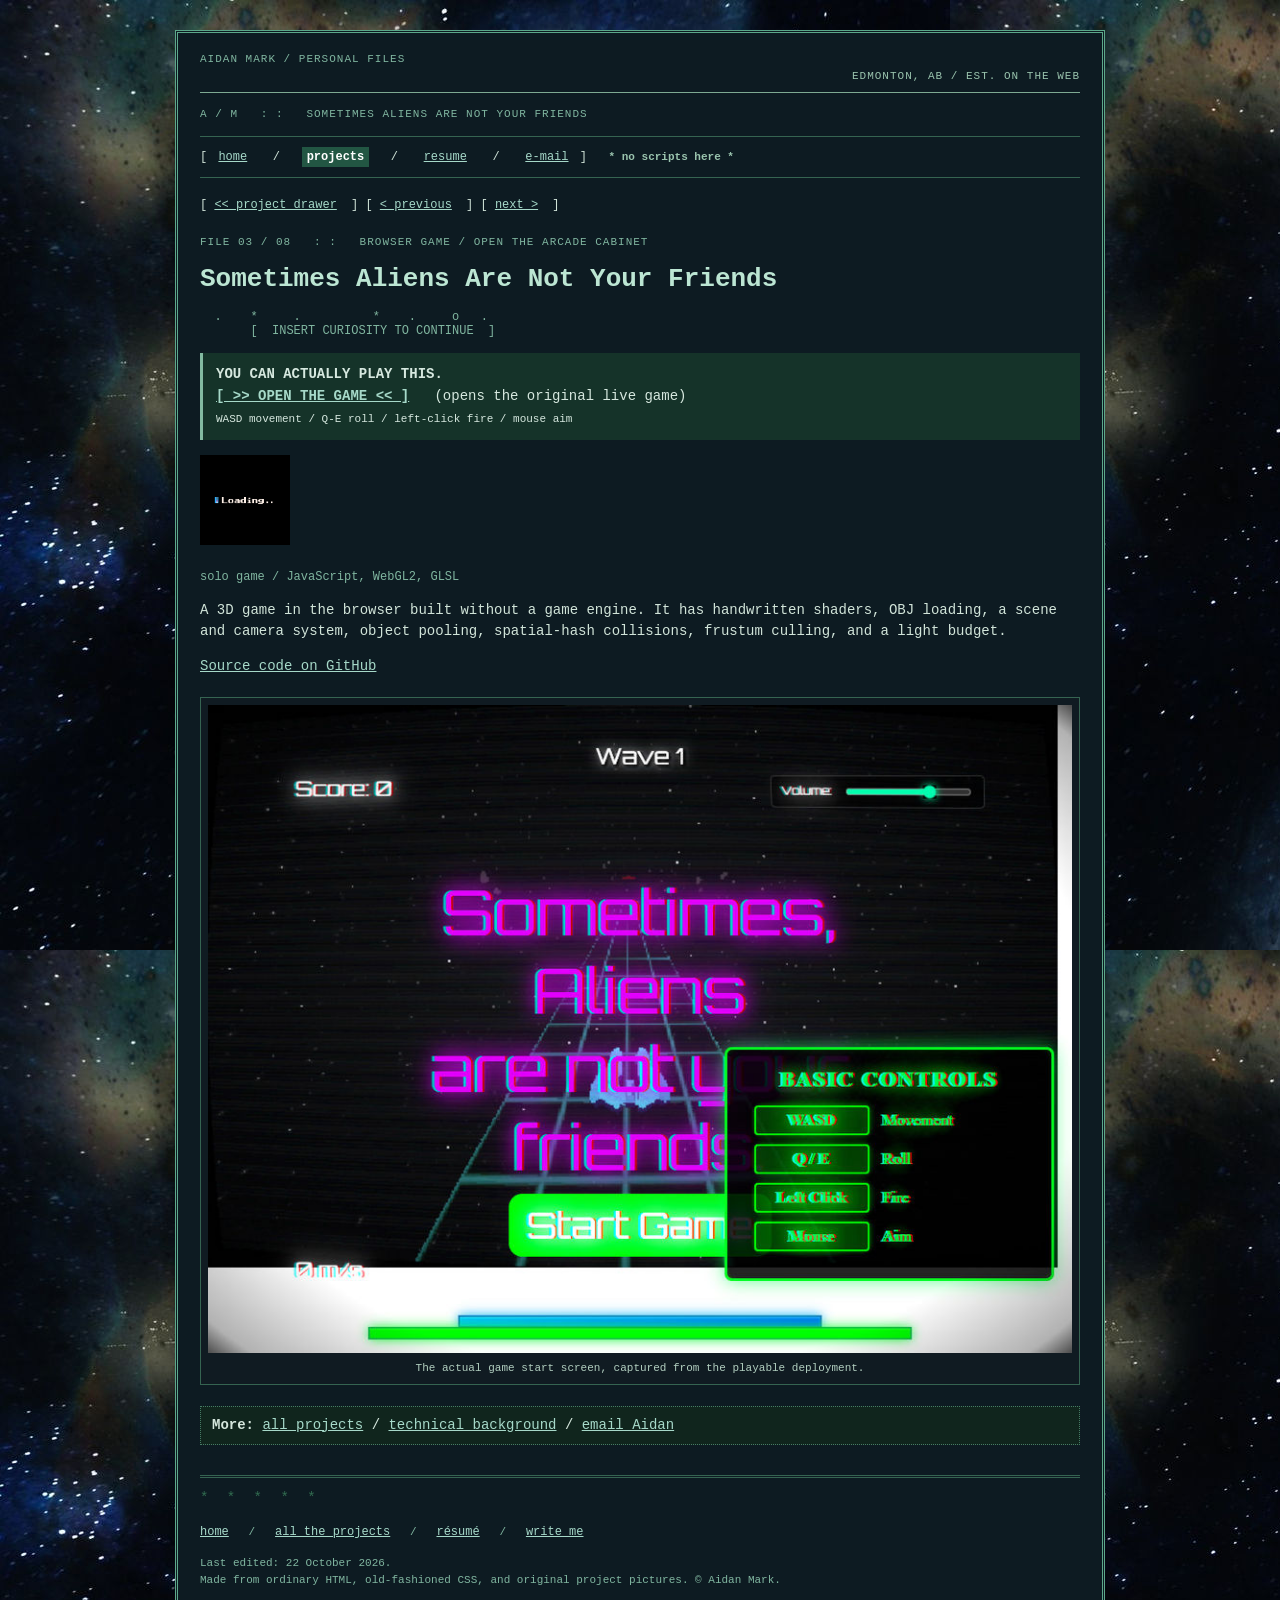
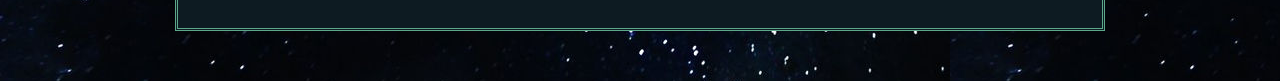
==== aliens.html @ d4bb8c3b "Give the classic preview a green office home and themed project rooms" ====
<!DOCTYPE HTML PUBLIC "-//W3C//DTD HTML 4.01//EN" "http://www.w3.org/TR/html4/strict.dtd">
<html lang="en">
<head>
<meta http-equiv="Content-Type" content="text/html; charset=utf-8">
<meta name="viewport" content="width=device-width, initial-scale=1">
<meta name="description" content="Aidan Mark, Edmonton. Handmade notes on software, robotics, music, and projects.">
<title>Sometimes Aliens Are Not Your Friends - Aidan Mark</title>
<link rel="stylesheet" type="text/css" href="style.css">
</head>
<body class="theme-aliens">
<div class="binder" id="top">
  <p class="topline">AIDAN MARK / PERSONAL FILES <span class="right">EDMONTON, AB / EST. ON THE WEB</span></p>
  <p class="file-id">A / M &nbsp; : : &nbsp; SOMETIMES ALIENS ARE NOT YOUR FRIENDS</p>
  <p class="links">[ <a href="index.html">home</a> &nbsp; / &nbsp; <strong>projects</strong> &nbsp; / &nbsp; <a href="resume.html">resume</a> &nbsp; / &nbsp; <a href="mailto:abmark88@gmail.com">e-mail</a> ] &nbsp; <span class="stamp">* no scripts here *</span></p>

  <p class="file-nav">[ <a href="projects.html#aliens">&lt;&lt; project drawer</a> ] [ <a href="robot.html">&lt; previous</a> ] [ <a href="security.html">next &gt;</a> ]</p>
  <p class="file-id">FILE 03 / 08 &nbsp; : : &nbsp; BROWSER GAME / OPEN THE ARCADE CABINET</p>
  <h1 class="file-h1">Sometimes Aliens Are Not Your Friends</h1>
  <pre class="doodle">  .    *     .          *    .     o   .
       [  INSERT CURIOSITY TO CONTINUE  ]</pre>
  <div class="note-box"><b>YOU CAN ACTUALLY PLAY THIS.</b><br><a class="external-link" href="https://sometimes-aliens.vercel.app/">[ &gt;&gt; OPEN THE GAME &lt;&lt; ]</a> &nbsp; (opens the original live game)<br><small>WASD movement / Q-E roll / left-click fire / mouse aim</small></div><p><img src="assets/aliens-loading.gif" alt="The game's own animated loading message" width="90"></p>
  <div class="project-intro"><p class="tech">solo game / JavaScript, WebGL2, GLSL</p>
      <p>A 3D game in the browser built without a game engine. It has handwritten shaders, OBJ loading, a scene and camera system, object pooling, spatial-hash collisions, frustum culling, and a light budget.</p>
      <p><a href="https://github.com/akimbo-md/Sometimes-Aliens-Are-Not-Your-Friends">Source code on GitHub</a></p></div>
  <div class="figure"><img src="assets/aliens-screen.jpg" alt="The actual game start screen, captured from the playable deployment."><p class="caption">The actual game start screen, captured from the playable deployment.</p></div>

  <p class="contact-paper"><b>More:</b> <a href="projects.html">all projects</a> / <a href="resume.html">technical background</a> / <a href="mailto:abmark88@gmail.com">email Aidan</a></p>
  <div class="foot">
    <p class="stars">* * * * *</p>
    <p><a href="index.html">home</a> &nbsp; / &nbsp; <a href="projects.html">all the projects</a> &nbsp; / &nbsp; <a href="resume.html">r&eacute;sum&eacute;</a> &nbsp; / &nbsp; <a href="mailto:abmark88@gmail.com">write me</a></p>
    <p>Last edited: 22 October 2026.<br>
       Made from ordinary HTML, old-fashioned CSS, and original project pictures. &copy; Aidan Mark.</p>
  </div>
</div>
</body>
</html>
---- style.css ----
/* Aidan Mark's personal pages.
   HTML 4.01 + CSS 2-era techniques. No JavaScript, no layout framework.
   The colour shifts are deliberate: each old project had its own world. */

html { background: #d4e0d3; }
body {
  margin: 0;
  padding: 16px 0 50px;
  font: 14px/1.55 "Courier New", Courier, monospace;
  color: #273d35;
  background: #d4e0d3;
}
a { color: #164b8f; text-decoration: underline; }
a:visited { color: #635381; }
a:hover { color: #fff; background: #2c6653; }
a:focus { outline: 1px dotted #194735; }
img { max-width: 100%; height: auto; border: 0; }
p { margin: 0 0 13px; }
h1 { font: bold 24px/1.22 "Courier New", Courier, monospace; margin: 12px 0; }
h2 { font: bold 18px/1.3 "Courier New", Courier, monospace; margin: 25px 0 10px; }
h3 { font: bold 15px/1.3 "Courier New", Courier, monospace; margin: 0 0 5px; }
small { font-size: 11px; }
ul { padding-left: 24px; }
li { padding: 2px 0; }

.binder {
  width: 84%;
  max-width: 880px;
  margin: 14px auto 0;
  padding: 18px 22px 26px;
  background: #eef4ea;
  border: 3px double #225643;
}
.topline {
  border-bottom: 1px solid #7eaa92;
  font-size: 11px;
  letter-spacing: 1px;
  padding-bottom: 7px;
  color: #345f4e;
}
.topline .right { display: block; text-align: right; color: #556f5f; }
.ascii-clip { overflow: auto; padding: 20px 0 11px; }
.ascii-name {
  color: #20614c;
  font: bold 11px/1.03 "Courier New", Courier, monospace;
  white-space: pre;
  margin: 0;
}
.print-title {
  position: absolute;
  left: -9999px;
  width: 1px;
  height: 1px;
  overflow: hidden;
}
.mast-note { color: #37634c; font-size: 12px; margin: 5px 0 16px; }
.links {
  border-top: 1px solid #6f947e;
  border-bottom: 1px solid #6f947e;
  padding: 8px 0;
  margin: 0 0 18px;
  line-height: 2;
  font-size: 12px;
}
.links strong { background: #225643; color: #fff; padding: 3px 5px; }
.links a { margin: 0 4px; }
.stamp { color: #315a49; font-weight: bold; font-size: 11px; }
.home-intro h2 { margin-top: 8px; color: #17523d; }
.corridor-photo {
  float: right;
  width: 26%;
  margin: 2px 0 12px 11px;
  padding: 5px;
  border: 2px ridge #9bb4a3;
  background: #f6f7f1;
}
.corridor-photo img { display: block; width: 100%; }
.caption {
  font-size: 11px;
  line-height: 1.45;
  color: #506d5d;
  margin: 5px 0 0;
}
.clear { clear: both; }
.section-marker { color: #417a60; font-weight: bold; }
.home-list { width: 100%; border-collapse: collapse; margin: 5px 0 10px; }
.home-list td { border-bottom: 1px dotted #a8c0ae; padding: 10px 5px; vertical-align: middle; }
.home-list td.number { width: 27px; color: #517d61; font-size: 11px; }
.home-list td.iconpic { width: 84px; }
.home-list img { width: 75px; max-height: 72px; border: 1px solid #819889; background: #fff; }
.home-list b { font-weight: bold; }
.home-list small { color: #526955; }
.notice {
  border: 1px dashed #5f866e;
  background: #e3eee3;
  margin: 21px 0 11px;
  padding: 12px 14px 6px;
  font-size: 12px;
}
.notice b { color: #225643; }
.signoff { margin-top: 22px; font-size: 12px; color: #355742; }
.crumb { font-size: 11px; color: #63786b; margin-bottom: 15px; }
.dir-heading { font-size: 21px; color: #1b5c4d; margin: 3px 0 10px; }
.dir-sub { font-size: 12px; color: #47715b; }
.file-table { width: 100%; border-collapse: separate; border-spacing: 0 13px; }
.file-table td { padding: 9px 9px; vertical-align: top; border: 1px solid #b9caba; background: #f7faf5; }
.file-table .preview { width: 138px; border-right: 0; }
.file-table .preview img { width: 138px; display: block; border: 1px solid #b1b1a5; }
.file-table .details { border-left: 0; }
.file-table .note { font-size: 12px; color: #53695c; }
.file-table h3 { font-size: 16px; margin-top: 3px; }
.file-table p { margin: 3px 0 7px; }
.file-table .open { font-size: 12px; font-weight: bold; }
.file-table .chroma td { background: #fff8ef; }
.file-table .robot td { background: #e8eef6; }
.file-table .aliens td { background: #e0efe7; }
.file-table .security td { background: #e3f2f0; }
.file-table .heaterfy td { background: #fff0e4; }
.file-table .schedulebee td { background: #fff7db; }
.file-table .sonance td { background: #eef1f4; }
.file-table .clients td { background: #fff2f2; }
.foot {
  clear: both;
  margin-top: 30px;
  padding-top: 10px;
  border-top: 3px double #709782;
  color: #537163;
  font-size: 11px;
}
.foot a { font-size: 12px; }
.foot .stars { font-size: 14px; letter-spacing: 5px; color: #316c50; }
.doodle { color: #57735f; font: 12px/1.2 "Courier New", Courier, monospace; overflow: auto; margin: 14px 0; }
.file-id { color: #386c55; font-size: 11px; letter-spacing: 1px; }
.file-h1 { font-size: 26px; color: #225943; margin-top: 8px; }
.file-nav { font-size: 12px; margin: 0 0 19px; }
.file-nav a { margin-right: 7px; }
.project-intro { margin: 15px 0; }
.project-intro .tech { text-transform: none; color: #587363; font-size: 12px; }
.figure {
  margin: 19px 0 20px;
  border: 1px solid #a8bba9;
  padding: 7px;
  background: #fbfdf8;
}
.figure img { display: block; margin: 0 auto; }
.figure .caption { text-align: center; margin: 8px 0 0; }
.figure.small-figure { float: right; width: 30%; margin: 0 0 16px 16px; }
.note-box { padding: 11px 13px; border-left: 3px solid #468666; background: #e0eee6; margin: 15px 0; }
.external-link { font-weight: bold; }
.contact-paper { border: 1px dotted #a6a99c; background: #fffdf2; padding: 8px 11px; margin-top: 21px; }
.resume-photo { float: right; margin: 0 0 16px 17px; border: 3px double #91aa98; }
.skills-list dt { color: #255442; font-weight: bold; margin: 12px 0 2px; }
.skills-list dd { margin: 2px 0 0 23px; }
.work-history dt { margin-top: 14px; font-weight: bold; }
.work-history dt small { color: #62746a; font-weight: normal; }
.work-history dd { margin: 3px 0 0 22px; }

/* The world outside each file changes. Old saved card themes and original
   archived project art are reused here as honest backgrounds. */
body.theme-home {
  background: #cfded1 url("assets/home-hallway.jpg") no-repeat center top;
}
body.theme-projects {
  background: #103c3c url("assets/projects-aero.jpg") no-repeat center top;
}
body.theme-resume {
  background: #d8e0d2 url("assets/resume-paper.jpg") repeat;
}
body.theme-chroma {
  background: #faf8ef url("assets/chroma-paper.jpg") repeat;
}
body.theme-robot {
  background: #102d56 url("assets/robot-blueprint.jpg") repeat;
}
body.theme-aliens {
  background: #01040a url("assets/aliens-sky.jpg") repeat;
}
body.theme-security {
  background: #04526a url("assets/security-sea.jpg") no-repeat center top;
}
body.theme-heaterfy {
  background: #1d1513 url("assets/heaterfy-art.jpg") no-repeat center top;
}
body.theme-schedulebee {
  background: #edcf83 url("assets/schedulebee-bg.jpg") repeat;
}
body.theme-sonance {
  background: #9da6ad url("assets/sonance-metal.jpg") repeat;
}
body.theme-clients {
  background: #e9d6df url("assets/clients-art-bg.jpg") repeat;
}

body.theme-projects .binder { background: #edf6f0; border-color: #2b6655; }
body.theme-resume .binder { background: #fffef8; border-color: #557165; }
body.theme-chroma .binder { background: #fffbf4; border-color: #a75131; color: #4d3830; }
body.theme-robot .binder { background: #eff5fa; border-color: #2d5a91; color: #233d5e; }
body.theme-aliens .binder { background: #0d1b22; border-color: #5ca88a; color: #d1e4d9; }
body.theme-security .binder { background: #f0fbfb; border-color: #267f92; color: #23515b; }
body.theme-heaterfy .binder { background: #fff5ed; border-color: #b05c29; color: #593c2e; }
body.theme-schedulebee .binder { background: #fff8df; border-color: #81609f; color: #5d4c34; }
body.theme-sonance .binder { background: #f4f7fa; border-color: #56758e; color: #3d4d5b; }
body.theme-clients .binder { background: #fffaf7; border-color: #986b80; color: #604e55; }
body.theme-chroma h1, body.theme-chroma h2 { color: #ae431c; }
body.theme-robot h1, body.theme-robot h2 { color: #275d96; }
body.theme-aliens h1, body.theme-aliens h2 { color: #bce6d3; }
body.theme-security h1, body.theme-security h2 { color: #08738b; }
body.theme-heaterfy h1, body.theme-heaterfy h2 { color: #b75322; }
body.theme-schedulebee h1, body.theme-schedulebee h2 { color: #6c4795; }
body.theme-sonance h1, body.theme-sonance h2 { color: #3e6d90; }
body.theme-clients h1, body.theme-clients h2 { color: #945c78; }
body.theme-aliens a { color: #a6d9c9; }
body.theme-aliens a:visited { color: #aeb5e1; }
body.theme-aliens a:hover { color: #00130c; background: #98d0b9; }
body.theme-aliens .topline,
body.theme-aliens .crumb,
body.theme-aliens .file-id,
body.theme-aliens .project-intro .tech,
body.theme-aliens .foot,
body.theme-aliens .doodle { color: #80b6a0; }
body.theme-aliens .links,
body.theme-aliens .foot { border-color: #356451; }
body.theme-aliens .figure { background: #101b22; border-color: #356451; }
body.theme-aliens .caption { color: #b2cfc0; }
body.theme-aliens .topline .right, body.theme-aliens .stamp { color: #9ac4ae; }
body.theme-aliens .note-box { color: #d6e8df; background: #153329; border-color: #82baa1; }
body.theme-aliens .contact-paper { color: #d5e7dd; background: #10251d; border-color: #467b65; }
body.theme-chroma .note-box { background: #fff0df; border-color: #bd653f; }
body.theme-robot .note-box { background: #dceafb; border-color: #4a79a4; }
body.theme-security .note-box { background: #e3f2f4; border-color: #238198; }
body.theme-heaterfy .note-box { background: #ffe8d8; border-color: #b85f2b; }
body.theme-schedulebee .note-box { background: #f5edce; border-color: #8260a0; }
body.theme-sonance .note-box { background: #e5edf2; border-color: #477993; }
body.theme-clients .note-box { background: #fff0f4; border-color: #a46b87; }
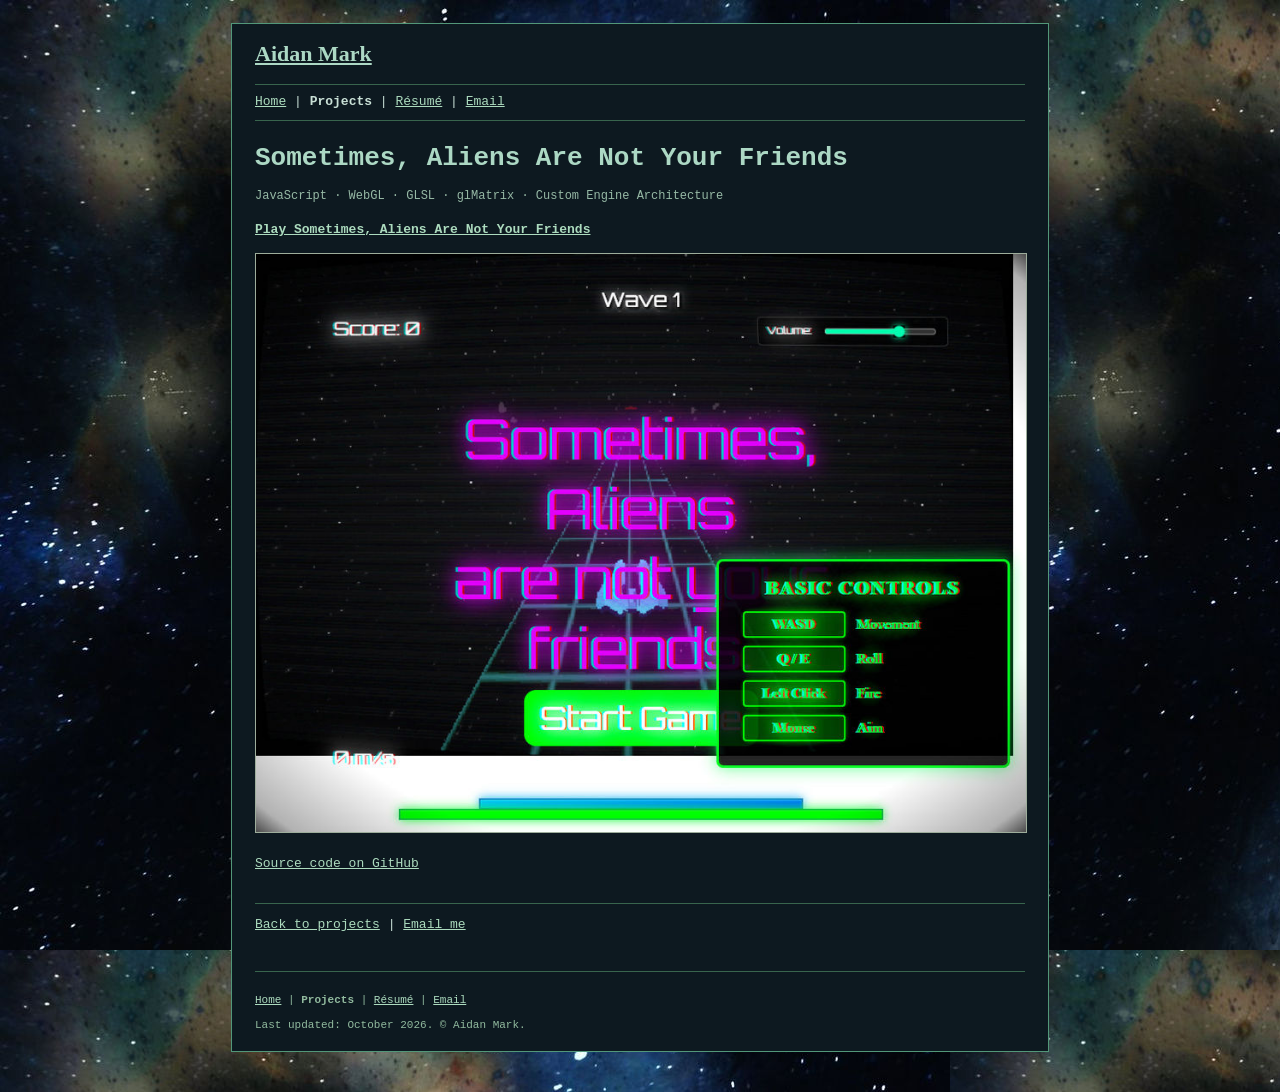
==== commit ee341eb9: "Restore archived project Markdown and remove faux-retro site chrome" ====
--- a/aliens.html
+++ b/aliens.html
@@ -3,34 +3,28 @@
 <head>
 <meta http-equiv="Content-Type" content="text/html; charset=utf-8">
 <meta name="viewport" content="width=device-width, initial-scale=1">
-<meta name="description" content="Aidan Mark, Edmonton. Handmade notes on software, robotics, music, and projects.">
-<title>Sometimes Aliens Are Not Your Friends - Aidan Mark</title>
-<link rel="stylesheet" type="text/css" href="style.css">
+<meta name="description" content="Aidan Mark - software, music, robotics, projects and things made in Edmonton.">
+<title>Sometimes, Aliens Are Not Your Friends - Aidan Mark</title>
+<link rel="stylesheet" href="style.css" type="text/css">
 </head>
-<body class="theme-aliens">
-<div class="binder" id="top">
-  <p class="topline">AIDAN MARK / PERSONAL FILES <span class="right">EDMONTON, AB / EST. ON THE WEB</span></p>
-  <p class="file-id">A / M &nbsp; : : &nbsp; SOMETIMES ALIENS ARE NOT YOUR FRIENDS</p>
-  <p class="links">[ <a href="index.html">home</a> &nbsp; / &nbsp; <strong>projects</strong> &nbsp; / &nbsp; <a href="resume.html">resume</a> &nbsp; / &nbsp; <a href="mailto:abmark88@gmail.com">e-mail</a> ] &nbsp; <span class="stamp">* no scripts here *</span></p>
-
-  <p class="file-nav">[ <a href="projects.html#aliens">&lt;&lt; project drawer</a> ] [ <a href="robot.html">&lt; previous</a> ] [ <a href="security.html">next &gt;</a> ]</p>
-  <p class="file-id">FILE 03 / 08 &nbsp; : : &nbsp; BROWSER GAME / OPEN THE ARCADE CABINET</p>
-  <h1 class="file-h1">Sometimes Aliens Are Not Your Friends</h1>
-  <pre class="doodle">  .    *     .          *    .     o   .
-       [  INSERT CURIOSITY TO CONTINUE  ]</pre>
-  <div class="note-box"><b>YOU CAN ACTUALLY PLAY THIS.</b><br><a class="external-link" href="https://sometimes-aliens.vercel.app/">[ &gt;&gt; OPEN THE GAME &lt;&lt; ]</a> &nbsp; (opens the original live game)<br><small>WASD movement / Q-E roll / left-click fire / mouse aim</small></div><p><img src="assets/aliens-loading.gif" alt="The game's own animated loading message" width="90"></p>
-  <div class="project-intro"><p class="tech">solo game / JavaScript, WebGL2, GLSL</p>
-      <p>A 3D game in the browser built without a game engine. It has handwritten shaders, OBJ loading, a scene and camera system, object pooling, spatial-hash collisions, frustum culling, and a light budget.</p>
-      <p><a href="https://github.com/akimbo-md/Sometimes-Aliens-Are-Not-Your-Friends">Source code on GitHub</a></p></div>
-  <div class="figure"><img src="assets/aliens-screen.jpg" alt="The actual game start screen, captured from the playable deployment."><p class="caption">The actual game start screen, captured from the playable deployment.</p></div>
-
-  <p class="contact-paper"><b>More:</b> <a href="projects.html">all projects</a> / <a href="resume.html">technical background</a> / <a href="mailto:abmark88@gmail.com">email Aidan</a></p>
-  <div class="foot">
-    <p class="stars">* * * * *</p>
-    <p><a href="index.html">home</a> &nbsp; / &nbsp; <a href="projects.html">all the projects</a> &nbsp; / &nbsp; <a href="resume.html">r&eacute;sum&eacute;</a> &nbsp; / &nbsp; <a href="mailto:abmark88@gmail.com">write me</a></p>
-    <p>Last edited: 22 October 2026.<br>
-       Made from ordinary HTML, old-fashioned CSS, and original project pictures. &copy; Aidan Mark.</p>
-  </div>
+<body class="aliens">
+<div class="page">
+<div class="site-head">
+<p class="logo"><a href="index.html">Aidan Mark</a></p>
+<p class="nav"><a href="index.html">Home</a> | <b>Projects</b> | <a href="resume.html">Résumé</a> | <a href="mailto:abmark88@gmail.com">Email</a></p>
+</div>
+<div class="body-text">
+<h1>Sometimes, Aliens Are Not Your Friends</h1>
+<p class="tech">JavaScript · WebGL · GLSL · glMatrix · Custom Engine Architecture</p>
+<p><b><a href="https://sometimes-aliens.vercel.app/">Play Sometimes, Aliens Are Not Your Friends</a></b></p>
+<p><img src="assets/aliens-screen.jpg" alt="Screenshot of the original playable browser game" width="900"></p>
+<p><a href="https://github.com/akimbo-md/Sometimes-Aliens-Are-Not-Your-Friends">Source code on GitHub</a></p><p class="back"><a href="projects.html">Back to projects</a> | <a href="mailto:abmark88@gmail.com">Email me</a></p>
+</div>
+<div class="footer">
+<hr>
+<p><a href="index.html">Home</a> | <b>Projects</b> | <a href="resume.html">Résumé</a> | <a href="mailto:abmark88@gmail.com">Email</a></p>
+<p>Last updated: October 2026. &copy; Aidan Mark.</p>
+</div>
 </div>
 </body>
 </html>
--- a/style.css
+++ b/style.css
@@ -1,234 +1,181 @@
-/* Aidan Mark's personal pages.
-   HTML 4.01 + CSS 2-era techniques. No JavaScript, no layout framework.
-   The colour shifts are deliberate: each old project had its own world. */
+/* Aidan Mark's personal homepage.
+   Ordinary HTML 4.01 / CSS 2-era techniques: text, tables, photos, links. */
 
-html { background: #d4e0d3; }
+html { background: #b6cbbb; }
 body {
   margin: 0;
-  padding: 16px 0 50px;
-  font: 14px/1.55 "Courier New", Courier, monospace;
-  color: #273d35;
-  background: #d4e0d3;
+  padding: 18px 7px 40px;
+  font: 13px/1.6 Verdana, Arial, sans-serif;
+  color: #2b3630;
+  background: #b6cbbb;
 }
-a { color: #164b8f; text-decoration: underline; }
-a:visited { color: #635381; }
-a:hover { color: #fff; background: #2c6653; }
-a:focus { outline: 1px dotted #194735; }
+a { color: #064894; text-decoration: underline; }
+a:visited { color: #6a4482; }
+a:hover { color: #fff; background: #23553d; }
+a:focus { outline: 1px dotted #285b49; }
 img { max-width: 100%; height: auto; border: 0; }
 p { margin: 0 0 13px; }
-h1 { font: bold 24px/1.22 "Courier New", Courier, monospace; margin: 12px 0; }
-h2 { font: bold 18px/1.3 "Courier New", Courier, monospace; margin: 25px 0 10px; }
-h3 { font: bold 15px/1.3 "Courier New", Courier, monospace; margin: 0 0 5px; }
-small { font-size: 11px; }
-ul { padding-left: 24px; }
-li { padding: 2px 0; }
+h1 {
+  font: bold 26px/1.2 Georgia, "Times New Roman", serif;
+  color: #225a40;
+  margin: 13px 0;
+}
+h2 {
+  font: bold 19px/1.2 Georgia, "Times New Roman", serif;
+  color: #225a40;
+  margin: 25px 0 10px;
+}
+h3 {
+  font: bold 15px/1.3 Verdana, Arial, sans-serif;
+  margin: 16px 0 6px;
+}
+pre, code { font-family: "Courier New", Courier, monospace; }
+pre { max-width: 100%; overflow: auto; }
+hr { border: 0; border-top: 1px solid #9bac9c; margin: 20px 0; }
+ul, ol { padding-left: 24px; }
+li { margin: 4px 0; }
+.page {
+  width: 770px;
+  max-width: 80%;
+  margin: 5px auto 0;
+  padding: 16px 23px 10px;
+  border: 1px solid #47745a;
+  background: #f7f8ef;
+}
+.site-head { margin: 0 0 22px; }
+.hello { font: 14px/1.2 "Courier New", Courier, monospace; color: #24533b; }
+.ascii-name {
+  margin: 0;
+  padding: 0;
+  overflow: auto;
+  color: #255740;
+  font: 11px/1.04 "Courier New", Courier, monospace;
+  white-space: pre;
+}
+.logo { margin: 1px 0 12px; font: bold 22px/1.2 Georgia, "Times New Roman", serif; }
+.logo a, .logo a:visited { color: #225a40; }
+.nav {
+  margin: 17px 0 0;
+  padding: 7px 0;
+  border-top: 1px solid #87a790;
+  border-bottom: 1px solid #87a790;
+  font: 13px/1.6 "Courier New", Courier, monospace;
+}
+.nav b { color: #254e3c; }
+.footer {
+  clear: both;
+  margin-top: 35px;
+  font: 11px/1.6 "Courier New", Courier, monospace;
+  color: #596b5b;
+}
+.footer p { margin: 0 0 7px; }
+.clear { clear: both; }
+.welcome { margin: 10px 0 24px; }
+.welcome h2 { margin-top: 5px; }
+.hallway {
+  float: right;
+  width: 29%;
+  margin: 4px 0 15px 17px;
+}
+.hallway img { border: 3px double #96af9e; display: block; }
+.home-projects {
+  width: 100%;
+  border-collapse: collapse;
+  border-top: 1px solid #96ac9a;
+  border-bottom: 1px solid #96ac9a;
+}
+.home-projects td { border-bottom: 1px dotted #b4c3b6; vertical-align: middle; }
+.home-projects .tiny-image { width: 85px; }
+.home-projects img { width: 76px; border: 1px solid #a4b4a6; display: block; }
+.project-index { margin: 18px 0 26px; }
+.project-item { clear: both; padding: 18px 0 16px; border-bottom: 1px dotted #a5b6a9; }
+.project-item .project-img img {
+  float: left;
+  width: 138px;
+  max-width: 34%;
+  margin: 2px 13px 11px 0;
+  border: 1px solid #a7afa9;
+}
+.project-item h3 { margin: 0 0 8px; }
+.project-item p { margin: 0 0 9px; }
+.small-tech, .tech {
+  font: 12px/1.6 "Courier New", Courier, monospace;
+  color: #56745e;
+}
+.small-tech { margin: 7px 0 5px; }
+.short-intro { font-size: 13px; }
+.writeup { margin-top: 20px; }
+.writeup h2 { font-size: 19px; }
+.writeup h3 { font-size: 16px; }
+.writeup h4 { font-size: 14px; margin: 22px 0 8px; }
+.writeup p { margin: 0 0 16px; }
+.writeup img {
+  display: block;
+  max-width: 98%;
+  height: auto;
+  padding: 4px;
+  margin: 9px auto 20px;
+  border: 1px solid #a6b5a6;
+  background: #fff;
+}
+.writeup li { margin: 6px 0; }
+.writeup code { color: #274c3d; }
+.writeup a img { border: 1px solid #879b88; }
+.back { margin: 29px 0 0; padding-top: 11px; border-top: 1px solid #9aaea1; }
+.resume-list dt { font-weight: bold; margin: 10px 0 3px; }
+.resume-list dd { margin: 0 0 8px 26px; }
+.body-text > p > img { border: 1px solid #9dad9b; }
 
-.binder {
-  width: 84%;
-  max-width: 880px;
-  margin: 14px auto 0;
-  padding: 18px 22px 26px;
-  background: #eef4ea;
-  border: 3px double #225643;
-}
-.topline {
-  border-bottom: 1px solid #7eaa92;
-  font-size: 11px;
-  letter-spacing: 1px;
-  padding-bottom: 7px;
-  color: #345f4e;
-}
-.topline .right { display: block; text-align: right; color: #556f5f; }
-.ascii-clip { overflow: auto; padding: 20px 0 11px; }
-.ascii-name {
-  color: #20614c;
-  font: bold 11px/1.03 "Courier New", Courier, monospace;
-  white-space: pre;
-  margin: 0;
-}
-.print-title {
-  position: absolute;
-  left: -9999px;
-  width: 1px;
-  height: 1px;
-  overflow: hidden;
-}
-.mast-note { color: #37634c; font-size: 12px; margin: 5px 0 16px; }
-.links {
-  border-top: 1px solid #6f947e;
-  border-bottom: 1px solid #6f947e;
-  padding: 8px 0;
-  margin: 0 0 18px;
-  line-height: 2;
-  font-size: 12px;
-}
-.links strong { background: #225643; color: #fff; padding: 3px 5px; }
-.links a { margin: 0 4px; }
-.stamp { color: #315a49; font-weight: bold; font-size: 11px; }
-.home-intro h2 { margin-top: 8px; color: #17523d; }
-.corridor-photo {
-  float: right;
-  width: 26%;
-  margin: 2px 0 12px 11px;
-  padding: 5px;
-  border: 2px ridge #9bb4a3;
-  background: #f6f7f1;
-}
-.corridor-photo img { display: block; width: 100%; }
-.caption {
-  font-size: 11px;
-  line-height: 1.45;
-  color: #506d5d;
-  margin: 5px 0 0;
-}
-.clear { clear: both; }
-.section-marker { color: #417a60; font-weight: bold; }
-.home-list { width: 100%; border-collapse: collapse; margin: 5px 0 10px; }
-.home-list td { border-bottom: 1px dotted #a8c0ae; padding: 10px 5px; vertical-align: middle; }
-.home-list td.number { width: 27px; color: #517d61; font-size: 11px; }
-.home-list td.iconpic { width: 84px; }
-.home-list img { width: 75px; max-height: 72px; border: 1px solid #819889; background: #fff; }
-.home-list b { font-weight: bold; }
-.home-list small { color: #526955; }
-.notice {
-  border: 1px dashed #5f866e;
-  background: #e3eee3;
-  margin: 21px 0 11px;
-  padding: 12px 14px 6px;
-  font-size: 12px;
-}
-.notice b { color: #225643; }
-.signoff { margin-top: 22px; font-size: 12px; color: #355742; }
-.crumb { font-size: 11px; color: #63786b; margin-bottom: 15px; }
-.dir-heading { font-size: 21px; color: #1b5c4d; margin: 3px 0 10px; }
-.dir-sub { font-size: 12px; color: #47715b; }
-.file-table { width: 100%; border-collapse: separate; border-spacing: 0 13px; }
-.file-table td { padding: 9px 9px; vertical-align: top; border: 1px solid #b9caba; background: #f7faf5; }
-.file-table .preview { width: 138px; border-right: 0; }
-.file-table .preview img { width: 138px; display: block; border: 1px solid #b1b1a5; }
-.file-table .details { border-left: 0; }
-.file-table .note { font-size: 12px; color: #53695c; }
-.file-table h3 { font-size: 16px; margin-top: 3px; }
-.file-table p { margin: 3px 0 7px; }
-.file-table .open { font-size: 12px; font-weight: bold; }
-.file-table .chroma td { background: #fff8ef; }
-.file-table .robot td { background: #e8eef6; }
-.file-table .aliens td { background: #e0efe7; }
-.file-table .security td { background: #e3f2f0; }
-.file-table .heaterfy td { background: #fff0e4; }
-.file-table .schedulebee td { background: #fff7db; }
-.file-table .sonance td { background: #eef1f4; }
-.file-table .clients td { background: #fff2f2; }
-.foot {
-  clear: both;
-  margin-top: 30px;
-  padding-top: 10px;
-  border-top: 3px double #709782;
-  color: #537163;
-  font-size: 11px;
-}
-.foot a { font-size: 12px; }
-.foot .stars { font-size: 14px; letter-spacing: 5px; color: #316c50; }
-.doodle { color: #57735f; font: 12px/1.2 "Courier New", Courier, monospace; overflow: auto; margin: 14px 0; }
-.file-id { color: #386c55; font-size: 11px; letter-spacing: 1px; }
-.file-h1 { font-size: 26px; color: #225943; margin-top: 8px; }
-.file-nav { font-size: 12px; margin: 0 0 19px; }
-.file-nav a { margin-right: 7px; }
-.project-intro { margin: 15px 0; }
-.project-intro .tech { text-transform: none; color: #587363; font-size: 12px; }
-.figure {
-  margin: 19px 0 20px;
-  border: 1px solid #a8bba9;
-  padding: 7px;
-  background: #fbfdf8;
-}
-.figure img { display: block; margin: 0 auto; }
-.figure .caption { text-align: center; margin: 8px 0 0; }
-.figure.small-figure { float: right; width: 30%; margin: 0 0 16px 16px; }
-.note-box { padding: 11px 13px; border-left: 3px solid #468666; background: #e0eee6; margin: 15px 0; }
-.external-link { font-weight: bold; }
-.contact-paper { border: 1px dotted #a6a99c; background: #fffdf2; padding: 8px 11px; margin-top: 21px; }
-.resume-photo { float: right; margin: 0 0 16px 17px; border: 3px double #91aa98; }
-.skills-list dt { color: #255442; font-weight: bold; margin: 12px 0 2px; }
-.skills-list dd { margin: 2px 0 0 23px; }
-.work-history dt { margin-top: 14px; font-weight: bold; }
-.work-history dt small { color: #62746a; font-weight: normal; }
-.work-history dd { margin: 3px 0 0 22px; }
+/* Archived per-card backgrounds, not newly invented retro motifs. */
+body.home { background: #b6cbbb; }
+body.projects { background: #b6cbbb; }
+body.resume { background: #dfdfd2 url("assets/resume-paper.jpg") repeat; }
+body.chroma { background: #f1e6db url("assets/chroma-paper.jpg") repeat; }
+body.robot { background: #0b386e url("assets/robot-blueprint.jpg") repeat; }
+body.security { background: #07536b url("assets/security-sea.jpg") no-repeat center top; }
+body.heaterfy { background: #251813 url("assets/heaterfy-art.jpg") no-repeat center top; }
+body.schedulebee { background: #f0da89 url("assets/schedulebee-bg.jpg") repeat; }
+body.sonance { background: #a2a9af url("assets/sonance-metal.jpg") repeat; }
+body.aliens { background: #00050c url("assets/aliens-sky.jpg") repeat; }
+body.clients { background: #ead5dc url("assets/clients-art-bg.jpg") repeat; }
+body.fostermedia { background: #bcb3a7; }
 
-/* The world outside each file changes. Old saved card themes and original
-   archived project art are reused here as honest backgrounds. */
-body.theme-home {
-  background: #cfded1 url("assets/home-hallway.jpg") no-repeat center top;
-}
-body.theme-projects {
-  background: #103c3c url("assets/projects-aero.jpg") no-repeat center top;
-}
-body.theme-resume {
-  background: #d8e0d2 url("assets/resume-paper.jpg") repeat;
-}
-body.theme-chroma {
-  background: #faf8ef url("assets/chroma-paper.jpg") repeat;
-}
-body.theme-robot {
-  background: #102d56 url("assets/robot-blueprint.jpg") repeat;
-}
-body.theme-aliens {
-  background: #01040a url("assets/aliens-sky.jpg") repeat;
-}
-body.theme-security {
-  background: #04526a url("assets/security-sea.jpg") no-repeat center top;
-}
-body.theme-heaterfy {
-  background: #1d1513 url("assets/heaterfy-art.jpg") no-repeat center top;
-}
-body.theme-schedulebee {
-  background: #edcf83 url("assets/schedulebee-bg.jpg") repeat;
-}
-body.theme-sonance {
-  background: #9da6ad url("assets/sonance-metal.jpg") repeat;
-}
-body.theme-clients {
-  background: #e9d6df url("assets/clients-art-bg.jpg") repeat;
-}
+body.chroma .page { background: #fffcf5; border-color: #a15b3b; color: #46372c; }
+body.robot .page { background: #f0f5fb; border-color: #305f95; color: #233d59; }
+body.security .page { background: #f0f8f7; border-color: #267f92; color: #214952; }
+body.heaterfy .page { background: #221b19; border-color: #9d572c; color: #ede3dd; }
+body.schedulebee .page { background: #fffae7; border-color: #8e6f9c; color: #4d402c; }
+body.sonance .page { background: #f4f6f7; border-color: #58758d; color: #354958; }
+body.aliens .page { background: #0d1920; border-color: #529779; color: #c9e0d6; font-family: "Courier New", Courier, monospace; }
+body.clients .page { background: #fff8f8; border-color: #997085; }
+body.fostermedia .page { background: #faf8ed; border-color: #8e887e; }
 
-body.theme-projects .binder { background: #edf6f0; border-color: #2b6655; }
-body.theme-resume .binder { background: #fffef8; border-color: #557165; }
-body.theme-chroma .binder { background: #fffbf4; border-color: #a75131; color: #4d3830; }
-body.theme-robot .binder { background: #eff5fa; border-color: #2d5a91; color: #233d5e; }
-body.theme-aliens .binder { background: #0d1b22; border-color: #5ca88a; color: #d1e4d9; }
-body.theme-security .binder { background: #f0fbfb; border-color: #267f92; color: #23515b; }
-body.theme-heaterfy .binder { background: #fff5ed; border-color: #b05c29; color: #593c2e; }
-body.theme-schedulebee .binder { background: #fff8df; border-color: #81609f; color: #5d4c34; }
-body.theme-sonance .binder { background: #f4f7fa; border-color: #56758e; color: #3d4d5b; }
-body.theme-clients .binder { background: #fffaf7; border-color: #986b80; color: #604e55; }
-body.theme-chroma h1, body.theme-chroma h2 { color: #ae431c; }
-body.theme-robot h1, body.theme-robot h2 { color: #275d96; }
-body.theme-aliens h1, body.theme-aliens h2 { color: #bce6d3; }
-body.theme-security h1, body.theme-security h2 { color: #08738b; }
-body.theme-heaterfy h1, body.theme-heaterfy h2 { color: #b75322; }
-body.theme-schedulebee h1, body.theme-schedulebee h2 { color: #6c4795; }
-body.theme-sonance h1, body.theme-sonance h2 { color: #3e6d90; }
-body.theme-clients h1, body.theme-clients h2 { color: #945c78; }
-body.theme-aliens a { color: #a6d9c9; }
-body.theme-aliens a:visited { color: #aeb5e1; }
-body.theme-aliens a:hover { color: #00130c; background: #98d0b9; }
-body.theme-aliens .topline,
-body.theme-aliens .crumb,
-body.theme-aliens .file-id,
-body.theme-aliens .project-intro .tech,
-body.theme-aliens .foot,
-body.theme-aliens .doodle { color: #80b6a0; }
-body.theme-aliens .links,
-body.theme-aliens .foot { border-color: #356451; }
-body.theme-aliens .figure { background: #101b22; border-color: #356451; }
-body.theme-aliens .caption { color: #b2cfc0; }
-body.theme-aliens .topline .right, body.theme-aliens .stamp { color: #9ac4ae; }
-body.theme-aliens .note-box { color: #d6e8df; background: #153329; border-color: #82baa1; }
-body.theme-aliens .contact-paper { color: #d5e7dd; background: #10251d; border-color: #467b65; }
-body.theme-chroma .note-box { background: #fff0df; border-color: #bd653f; }
-body.theme-robot .note-box { background: #dceafb; border-color: #4a79a4; }
-body.theme-security .note-box { background: #e3f2f4; border-color: #238198; }
-body.theme-heaterfy .note-box { background: #ffe8d8; border-color: #b85f2b; }
-body.theme-schedulebee .note-box { background: #f5edce; border-color: #8260a0; }
-body.theme-sonance .note-box { background: #e5edf2; border-color: #477993; }
-body.theme-clients .note-box { background: #fff0f4; border-color: #a46b87; }
+body.chroma h1, body.chroma h2 { color: #a34829; }
+body.robot h1, body.robot h2 { color: #244f7e; font-family: Arial, Helvetica, sans-serif; }
+body.security h1, body.security h2 { color: #0c667c; font-family: Tahoma, Verdana, sans-serif; }
+body.heaterfy h1, body.heaterfy h2 { color: #ffa45e; font-family: Verdana, Arial, sans-serif; }
+body.schedulebee h1, body.schedulebee h2 { color: #75509c; font-family: "Trebuchet MS", Verdana, sans-serif; }
+body.sonance h1, body.sonance h2 { color: #49758e; font-family: Arial, Helvetica, sans-serif; }
+body.aliens h1, body.aliens h2 { color: #acd8c4; font-family: "Courier New", Courier, monospace; }
+body.clients h1, body.clients h2 { color: #966782; }
+
+body.heaterfy .logo a, body.heaterfy .logo a:visited { color: #ffb277; }
+body.heaterfy .small-tech, body.heaterfy .tech { color: #e9b58d; }
+body.heaterfy .nav, body.heaterfy .back, body.heaterfy .footer hr { border-color: #825640; }
+body.heaterfy a { color: #ffe0b4; }
+body.heaterfy a:visited { color: #c6b1df; }
+body.heaterfy a:hover { color: #1e1413; background: #ffd2a0; }
+body.heaterfy .writeup img { background: #322320; border-color: #6e4b37; }
+body.heaterfy .writeup code { color: #ffdab0; }
+body.heaterfy .footer { color: #c2a497; }
+
+body.aliens .logo a, body.aliens .logo a:visited { color: #acd8c4; }
+body.aliens .small-tech, body.aliens .tech { color: #96b9a5; }
+body.aliens .nav, body.aliens .back, body.aliens .footer hr { border-color: #38654d; }
+body.aliens a { color: #acdbbe; }
+body.aliens a:visited { color: #bfb5de; }
+body.aliens a:hover { color: #081b11; background: #a3dbbd; }
+body.aliens .writeup img { background: #152520; border-color: #365f4c; }
+body.aliens .footer { color: #91ba9e; }
+body.aliens .nav b { color: #c9e0d6; }
+body.heaterfy .nav b { color: #ede3dd; }
